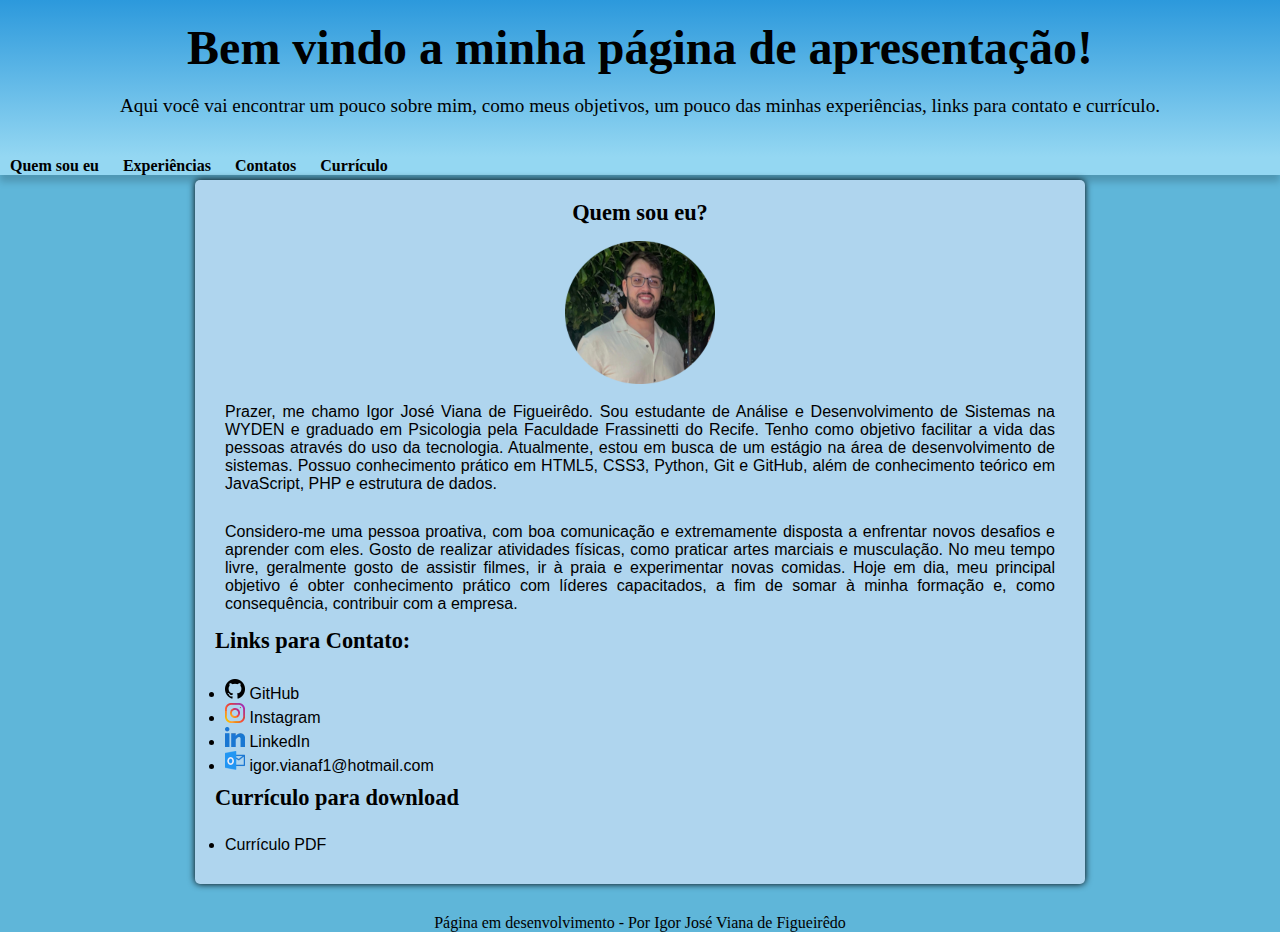
==== pag-principal.html @ 1c87c6bf "trocar nome de pagina" ====
<!DOCTYPE html>
<html lang="pt-br">
<head>
    <meta charset="UTF-8">
    <meta name="viewport" content="width=device-width, initial-scale=1.0">
    <link rel="shortcut icon" href="img/favicon.ico" type="image/x-icon">
    <link rel="stylesheet" href="style.css">
    <title>Meus contatos</title>

</head>
<body>
    <header>
        <h1>Bem vindo a minha página de apresentação!</h1>
        <p>Aqui você vai encontrar um pouco sobre mim, como meus objetivos, um pouco das minhas experiências, links para contato e currículo.</p>
    </header>
    <nav>
        <a href="#">Quem sou eu</a>
        <a href="#">Experiências</a>
        <a href="#">Contatos</a>
        <a href="#">Currículo </a>
    </nav>
    <article>
        <main>
            <h1 style="text-align: center">Quem sou eu?</h1>
            <div><img src="img/profile_pic_150.png" alt="Foto de apresentação"></div>
            <p>Prazer, me chamo Igor José Viana de Figueirêdo. Sou estudante de Análise e Desenvolvimento de Sistemas na WYDEN e graduado em Psicologia pela Faculdade Frassinetti do Recife. Tenho como objetivo facilitar a vida das pessoas através do uso da tecnologia. Atualmente, estou em busca de um estágio na área de desenvolvimento de sistemas. Possuo conhecimento prático em HTML5, CSS3, Python, Git e GitHub, além de conhecimento teórico em JavaScript, PHP e estrutura de dados. </p>
            <p>Considero-me uma pessoa proativa, com boa comunicação e extremamente disposta a enfrentar novos desafios e aprender com eles. Gosto de realizar atividades físicas, como praticar artes marciais e musculação. No meu tempo livre, geralmente gosto de assistir filmes, ir à praia e experimentar novas comidas. Hoje em dia, meu principal objetivo é obter conhecimento prático com líderes capacitados, a fim de somar à minha formação e, como consequência, contribuir com a empresa.</p>
            <aside>
                <h1>Links para Contato: </h1>
                <ul>
                    <li><img src="img/github_icone_20.webp" alt="ícone GitHub"><a href="https://github.com/igorvianaf" target="_blank" rel="external"> GitHub</a></li>
                    <li><img src="img/instagram_icone_20.webp" alt="ícone instagram"><a href="https://www.instagram.com/igor.vianaf/" target="_blank" rel="external"> Instagram</a></li>
                    <li> <img src="img/linkendin_icon_20.webp" alt="ícone LinkedIn"> <a href="https://www.linkedin.com/in/igor-viana-4a409b1a3/" target="_blank" rel="external"> LinkedIn </a></li>
                    <li><img src="img/outlook_20.ico" alt="ícone outlook"> igor.vianaf1@hotmail.com<a href="https://outlook.live.com/mail" target="_blank" rel="external"></a></li>
        
                </ul>
                <h1><strong>Currículo para download</strong> </h1>
                <ul>
                    <li>
                        <a href="pdf_docs/Igor José Viana de Figueiredo.pdf" download="Igor José Viana de Figueiredo.pdf" type="aplication/pdf">Currículo PDF</a>
                    </li>
                </ul>
            </aside>
    </article>
    </main>
    <footer>
        <p>Página em desenvolvimento - Por Igor José Viana de Figueirêdo</p>
    </footer>
</body>
</html>
---- style.css ----
@charset "UTF-8";
@import url('https://fonts.googleapis.com/css2?family=Bebas+Neue&family=Montserrat:ital,wght@0,100..900;1,100..900&family=Qwitcher+Grypen:wght@400;700&family=Work+Sans:ital,wght@0,100..900;1,100..900&display=swap');
*{
    padding: 0;
    margin: 0;
}

:root{

    --tom01:#afd5ee;
    --tom02:#94D7F2;
    --tom03:#5FB6D9;
    --tom04: #3D9DD9;
    --tom05:#2C99DC;
    --tom08:#94BDF2;
    --tom07:#5C9DF2;
    --tom06:#0D65D9;

    --fonte-padrao: 'Segoe UI', Tahoma, Geneva, Verdana, sans-serif;
    --fonte-destaque: "worksans", serif;
}

body{
    background-color: var(--tom03);
}

header{
    background-image: linear-gradient(to bottom, var(--tom05), var(--tom02));
    text-align: center;
    padding-top: 20px;
}

header > h1{
    font: var(--fonte-destaque);
    font-size: 3em;
    font-weight: bold;
    margin-bottom: 20px;

}

header > p{
    font: var(--fonte-padrao);
    padding-bottom: 40px;
    text-align: center;
    font-size: 1.2em
}

nav{
    background-color: var(--tom02);
    box-shadow: 0px 7px 7px rgba(0, 0, 0, 0.173);
}

nav > a {
    padding: 10px;
    border-radius: 5px;
    color: black;
    text-decoration: none;
    font-weight: bold;
    transition-duration: .4s;
}

nav a:hover{
    background-color: var(--tom05);
    color: black;
    padding: 5px 5px 0px 5px;
}

main{
    max-width: 850px;
    min-width: 300px;
    margin: auto;
    margin-top: 5px;
    margin-bottom: 30px;
    padding: 20px;
    border-radius: 5px;
    background-color: var(--tom01);
    box-shadow: 0px 0px 7px black;
}

main h1{
    font-family: var(--fonte-destaque);
    padding-bottom: 15px;
    font-size: 1.4em;
}

main p{
    font-family: var(--fonte-padrao);
    text-align: justify;
    padding: 15px 10px 15px 10px;
}

main h2 {
    font-family: var(--fonte-destaque);
    padding-top: 15px;
    padding-bottom: 15px;
}

main div{
    text-align: center;
}


main ul{
    margin: 10px;
    list-style-type: circle black;
    font-family: var(--fonte-padrao);
}

main a{
    color: black;
    text-decoration: none;
}
main a:hover{
    color: black;
}

footer{
    text-align: center;
    color: black;
}
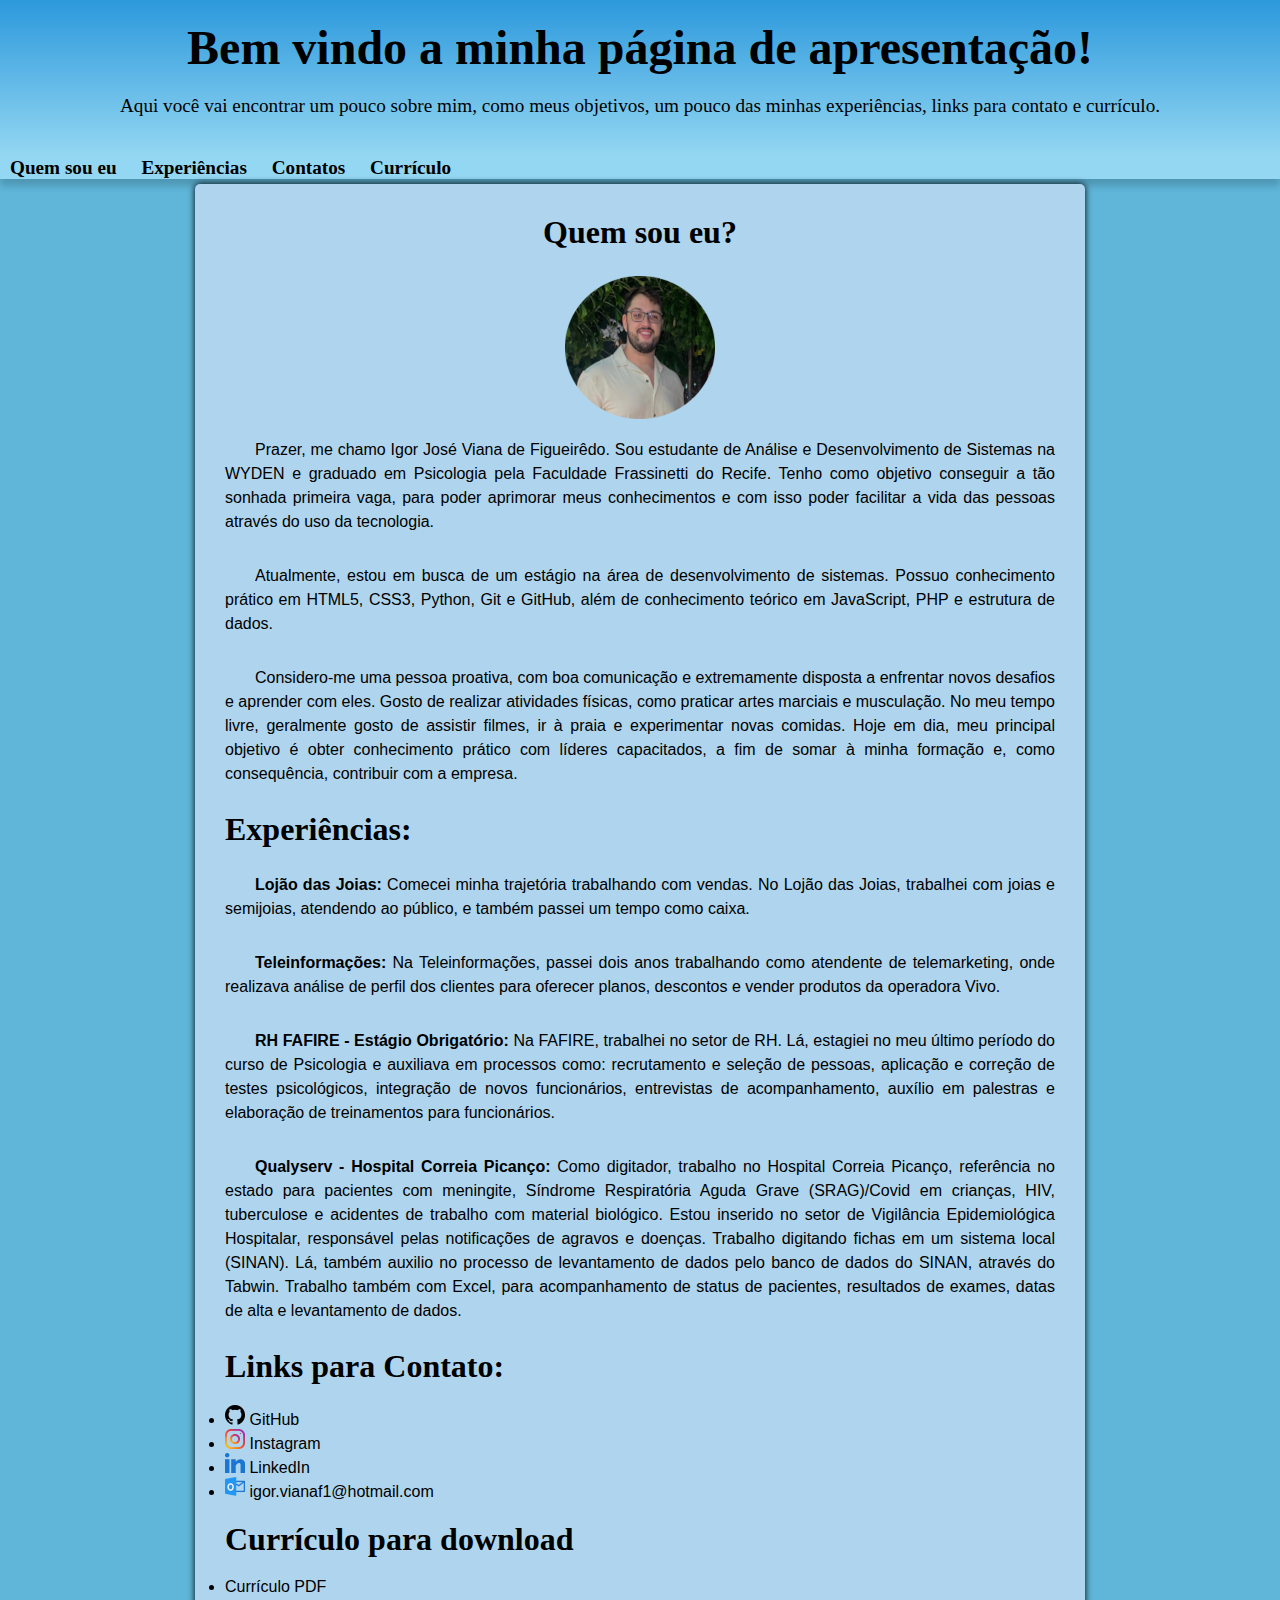
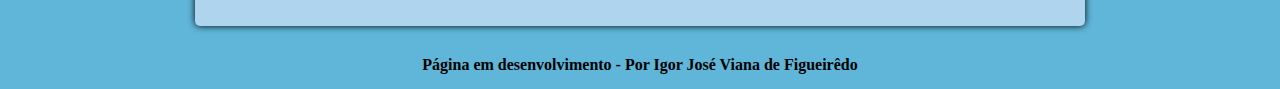
==== commit 5e819699: "atualizacao de texto e estilo" ====
--- a/pag-principal.html
+++ b/pag-principal.html
@@ -22,25 +22,50 @@
     <article>
         <main>
             <h1 style="text-align: center">Quem sou eu?</h1>
-            <div><img src="img/profile_pic_150.png" alt="Foto de apresentação"></div>
-            <p>Prazer, me chamo Igor José Viana de Figueirêdo. Sou estudante de Análise e Desenvolvimento de Sistemas na WYDEN e graduado em Psicologia pela Faculdade Frassinetti do Recife. Tenho como objetivo facilitar a vida das pessoas através do uso da tecnologia. Atualmente, estou em busca de um estágio na área de desenvolvimento de sistemas. Possuo conhecimento prático em HTML5, CSS3, Python, Git e GitHub, além de conhecimento teórico em JavaScript, PHP e estrutura de dados. </p>
-            <p>Considero-me uma pessoa proativa, com boa comunicação e extremamente disposta a enfrentar novos desafios e aprender com eles. Gosto de realizar atividades físicas, como praticar artes marciais e musculação. No meu tempo livre, geralmente gosto de assistir filmes, ir à praia e experimentar novas comidas. Hoje em dia, meu principal objetivo é obter conhecimento prático com líderes capacitados, a fim de somar à minha formação e, como consequência, contribuir com a empresa.</p>
-            <aside>
-                <h1>Links para Contato: </h1>
-                <ul>
-                    <li><img src="img/github_icone_20.webp" alt="ícone GitHub"><a href="https://github.com/igorvianaf" target="_blank" rel="external"> GitHub</a></li>
-                    <li><img src="img/instagram_icone_20.webp" alt="ícone instagram"><a href="https://www.instagram.com/igor.vianaf/" target="_blank" rel="external"> Instagram</a></li>
-                    <li> <img src="img/linkendin_icon_20.webp" alt="ícone LinkedIn"> <a href="https://www.linkedin.com/in/igor-viana-4a409b1a3/" target="_blank" rel="external"> LinkedIn </a></li>
-                    <li><img src="img/outlook_20.ico" alt="ícone outlook"> igor.vianaf1@hotmail.com<a href="https://outlook.live.com/mail" target="_blank" rel="external"></a></li>
-        
-                </ul>
-                <h1><strong>Currículo para download</strong> </h1>
-                <ul>
-                    <li>
-                        <a href="pdf_docs/Igor José Viana de Figueiredo.pdf" download="Igor José Viana de Figueiredo.pdf" type="aplication/pdf">Currículo PDF</a>
-                    </li>
-                </ul>
-            </aside>
+            <div>
+                <img src="img/profile_pic_150.png" alt="Foto de apresentação">
+            </div>
+            <p>
+                Prazer, me chamo Igor José Viana de Figueirêdo. Sou estudante de Análise e Desenvolvimento de Sistemas na WYDEN e graduado em Psicologia pela Faculdade Frassinetti do Recife. Tenho como objetivo conseguir a tão sonhada primeira vaga, para poder aprimorar meus conhecimentos e com isso poder facilitar a vida das pessoas através do uso da tecnologia. 
+            </p>
+            <p>
+                Atualmente, estou em busca de um estágio na área de desenvolvimento de sistemas. Possuo conhecimento prático em HTML5, CSS3, Python, Git e GitHub, além de conhecimento teórico em JavaScript, PHP e estrutura de dados.
+            </p>
+            <p>
+                Considero-me uma pessoa proativa, com boa comunicação e extremamente disposta a enfrentar novos desafios e aprender com eles. Gosto de realizar atividades físicas, como praticar artes marciais e musculação. No meu tempo livre, geralmente gosto de assistir filmes, ir à praia e experimentar novas comidas. Hoje em dia, meu principal objetivo é obter conhecimento prático com líderes capacitados, a fim de somar à minha formação e, como consequência, contribuir com a empresa.
+            </p>
+            <h1>
+                Experiências:
+            </h1>
+            <p>
+                <strong>Lojão das Joias:</strong>
+                Comecei minha trajetória trabalhando com vendas. No Lojão das Joias, trabalhei com joias e semijoias, atendendo ao público, e também passei um tempo como caixa.
+            <p>
+                <strong>Teleinformações:</strong>
+                Na Teleinformações, passei dois anos trabalhando como atendente de telemarketing, onde realizava análise de perfil dos clientes para oferecer planos, descontos e vender produtos da operadora Vivo.
+            </p>
+            <p>
+                <strong>RH FAFIRE - Estágio Obrigatório:</strong>
+                Na FAFIRE, trabalhei no setor de RH. Lá, estagiei no meu último período do curso de Psicologia e auxiliava em processos como: recrutamento e seleção de pessoas, aplicação e correção de testes psicológicos, integração de novos funcionários, entrevistas de acompanhamento, auxílio em palestras e elaboração de treinamentos para funcionários.
+            </p>
+            <p>
+                <strong>Qualyserv - Hospital Correia Picanço:</strong>
+                Como digitador, trabalho no Hospital Correia Picanço, referência no estado para pacientes com meningite, Síndrome Respiratória Aguda Grave (SRAG)/Covid em crianças, HIV, tuberculose e acidentes de trabalho com material biológico. Estou inserido no setor de Vigilância Epidemiológica Hospitalar, responsável pelas notificações de agravos e doenças. Trabalho digitando fichas em um sistema local (SINAN). Lá, também auxilio no processo de levantamento de dados pelo banco de dados do SINAN, através do Tabwin. Trabalho também com Excel, para acompanhamento de status de pacientes, resultados de exames, datas de alta e levantamento de dados.
+            </p>
+            <h1>Links para Contato: </h1>
+            <ul>
+                <li><img src="img/github_icone_20.webp" alt="ícone GitHub"><a href="https://github.com/igorvianaf" target="_blank" rel="external"> GitHub</a></li>
+                <li><img src="img/instagram_icone_20.webp" alt="ícone instagram"><a href="https://www.instagram.com/igor.vianaf/" target="_blank" rel="external"> Instagram</a></li>
+                <li> <img src="img/linkendin_icon_20.webp" alt="ícone LinkedIn"> <a href="https://www.linkedin.com/in/igor-viana-4a409b1a3/" target="_blank" rel="external"> LinkedIn </a></li>
+                <li><img src="img/outlook_20.ico" alt="ícone outlook"> igor.vianaf1@hotmail.com<a href="https://outlook.live.com/mail" target="_blank" rel="external"></a></li>
+    
+            </ul>
+            <h1><strong>Currículo para download</strong> </h1>
+            <ul>
+                <li>
+                    <a href="pdf_docs/Igor José Viana de Figueiredo.pdf" download="Igor José Viana de Figueiredo.pdf" type="aplication/pdf">Currículo PDF</a>
+                </li>
+            </ul>
     </article>
     </main>
     <footer>
--- a/style.css
+++ b/style.css
@@ -48,11 +48,12 @@
 nav{
     background-color: var(--tom02);
     box-shadow: 0px 7px 7px rgba(0, 0, 0, 0.173);
+    font-size: 1.2em;
 }
 
 nav > a {
     padding: 10px;
-    border-radius: 5px;
+    border-radius: 4px;
     color: black;
     text-decoration: none;
     font-weight: bold;
@@ -79,14 +80,8 @@
 
 main h1{
     font-family: var(--fonte-destaque);
-    padding-bottom: 15px;
-    font-size: 1.4em;
-}
-
-main p{
-    font-family: var(--fonte-padrao);
-    text-align: justify;
-    padding: 15px 10px 15px 10px;
+    font-size: 2em;
+    padding: 10px;
 }
 
 main h2 {
@@ -95,10 +90,18 @@
     padding-bottom: 15px;
 }
 
+main p{
+    font-family: var(--fonte-padrao);
+    text-align: justify;
+    padding: 15px 10px;
+    text-indent: 30px;
+    line-height: 1.5em;
+}
+
 main div{
+    padding-top: 15px;
     text-align: center;
 }
-
 
 main ul{
     margin: 10px;
@@ -110,11 +113,16 @@
     color: black;
     text-decoration: none;
 }
+
 main a:hover{
     color: black;
+    text-decoration: underline;
 }
 
 footer{
     text-align: center;
     color: black;
+    font-size: 1em;
+    padding-bottom: 15px;
+    font-weight: bold;
 }
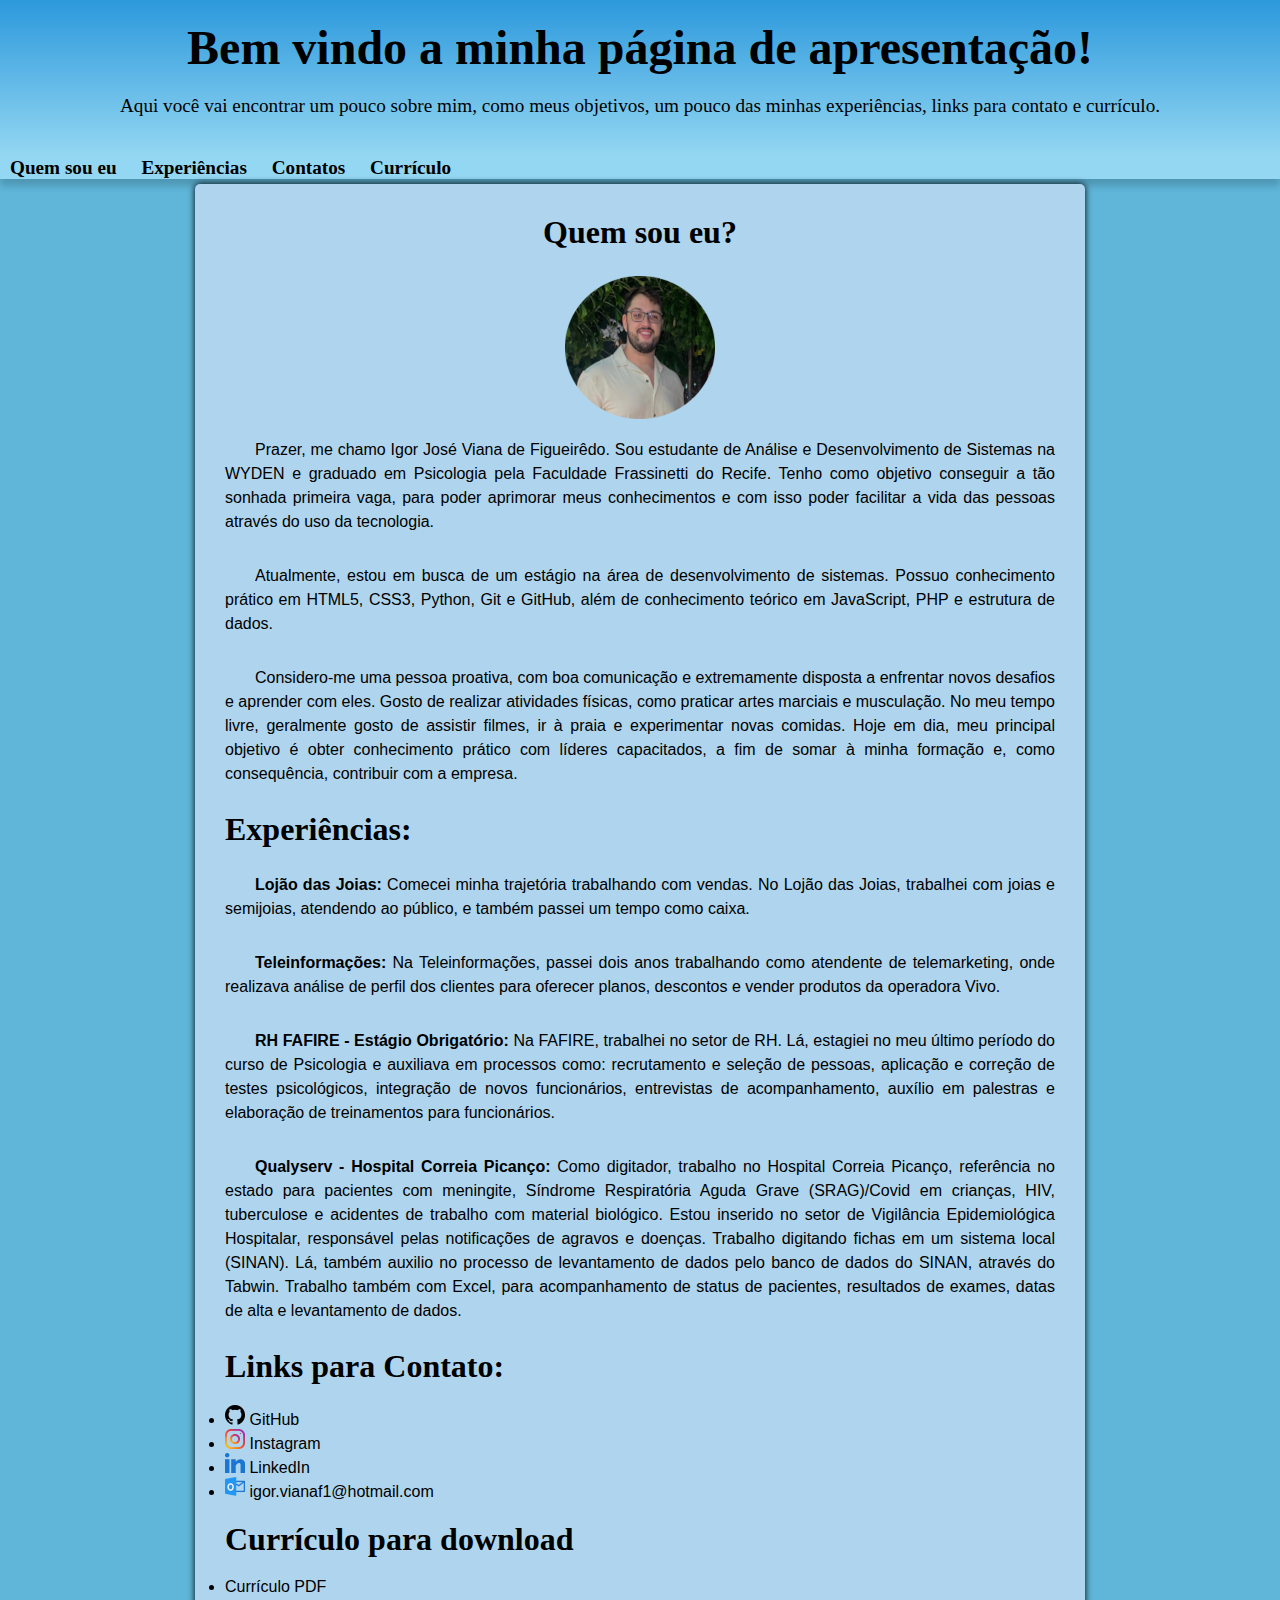
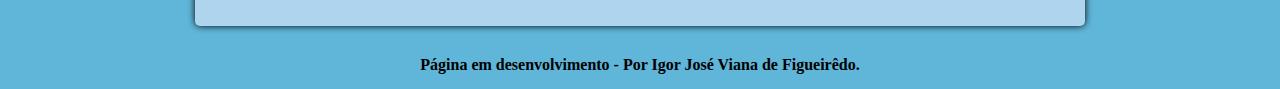
==== commit c969ba7c: "Update pag-principal.html" ====
--- a/pag-principal.html
+++ b/pag-principal.html
@@ -69,7 +69,7 @@
     </article>
     </main>
     <footer>
-        <p>Página em desenvolvimento - Por Igor José Viana de Figueirêdo</p>
+        <p>Página em desenvolvimento - Por Igor José Viana de Figueirêdo.</p>
     </footer>
 </body>
 </html>--- a/style.css
+++ b/style.css
@@ -16,7 +16,7 @@
     --tom07:#5C9DF2;
     --tom06:#0D65D9;
 
-    --fonte-padrao: 'Segoe UI', Tahoma, Geneva, Verdana, sans-serif;
+    --fonte-padrao: Tahoma, 'Segoe UI', Geneva, Verdana, sans-serif;
     --fonte-destaque: "worksans", serif;
 }
 
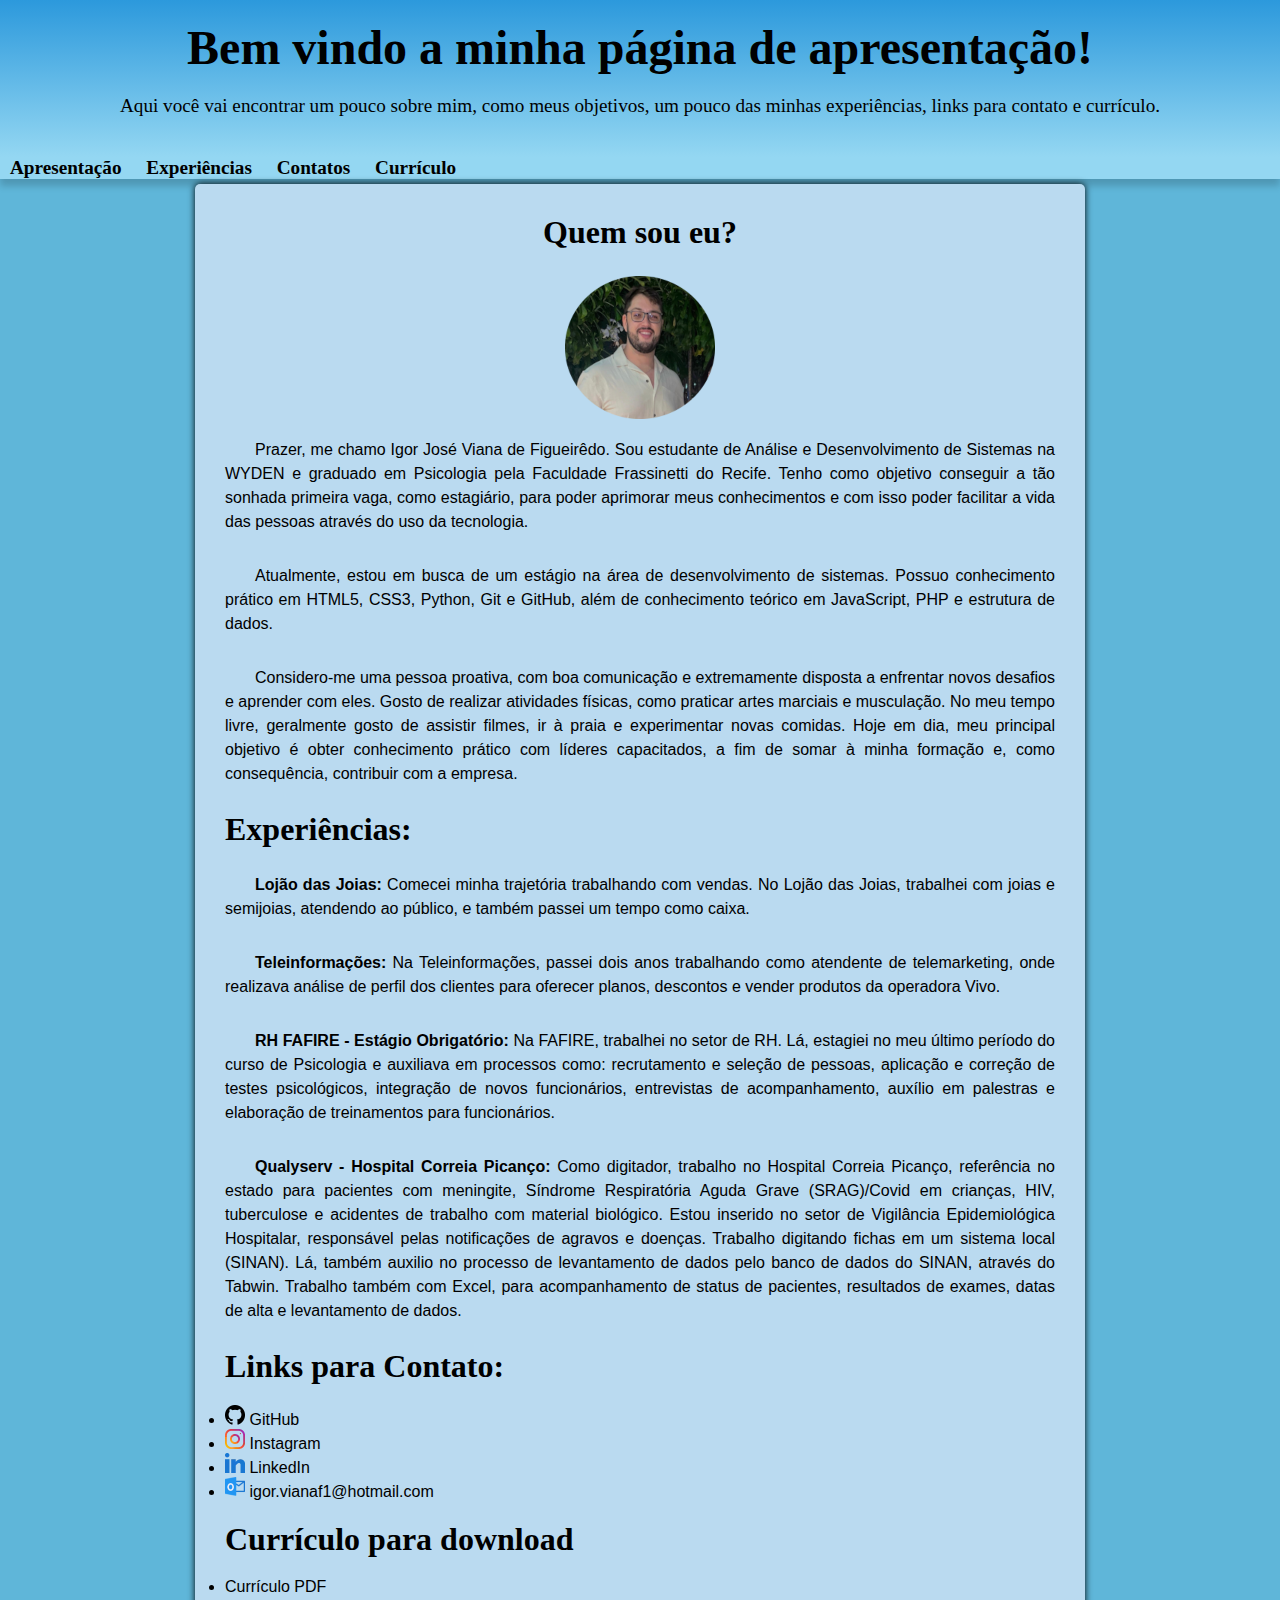
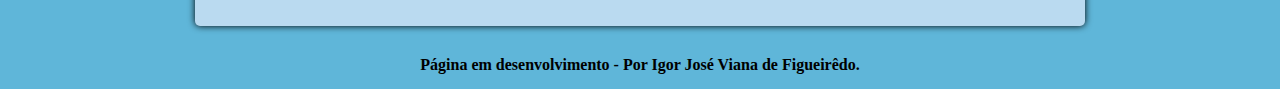
==== commit 9732c2f9: "update html text" ====
--- a/pag-principal.html
+++ b/pag-principal.html
@@ -14,7 +14,7 @@
         <p>Aqui você vai encontrar um pouco sobre mim, como meus objetivos, um pouco das minhas experiências, links para contato e currículo.</p>
     </header>
     <nav>
-        <a href="#">Quem sou eu</a>
+        <a href="#">Apresentação</a>
         <a href="#">Experiências</a>
         <a href="#">Contatos</a>
         <a href="#">Currículo </a>
@@ -26,7 +26,7 @@
                 <img src="img/profile_pic_150.png" alt="Foto de apresentação">
             </div>
             <p>
-                Prazer, me chamo Igor José Viana de Figueirêdo. Sou estudante de Análise e Desenvolvimento de Sistemas na WYDEN e graduado em Psicologia pela Faculdade Frassinetti do Recife. Tenho como objetivo conseguir a tão sonhada primeira vaga, para poder aprimorar meus conhecimentos e com isso poder facilitar a vida das pessoas através do uso da tecnologia. 
+                Prazer, me chamo Igor José Viana de Figueirêdo. Sou estudante de Análise e Desenvolvimento de Sistemas na WYDEN e graduado em Psicologia pela Faculdade Frassinetti do Recife. Tenho como objetivo conseguir a tão sonhada primeira vaga, como estagiário, para poder aprimorar meus conhecimentos e com isso poder facilitar a vida das pessoas através do uso da tecnologia. 
             </p>
             <p>
                 Atualmente, estou em busca de um estágio na área de desenvolvimento de sistemas. Possuo conhecimento prático em HTML5, CSS3, Python, Git e GitHub, além de conhecimento teórico em JavaScript, PHP e estrutura de dados.
--- a/style.css
+++ b/style.css
@@ -7,7 +7,7 @@
 
 :root{
 
-    --tom01:#afd5ee;
+    --tom01:#badaf0;
     --tom02:#94D7F2;
     --tom03:#5FB6D9;
     --tom04: #3D9DD9;
